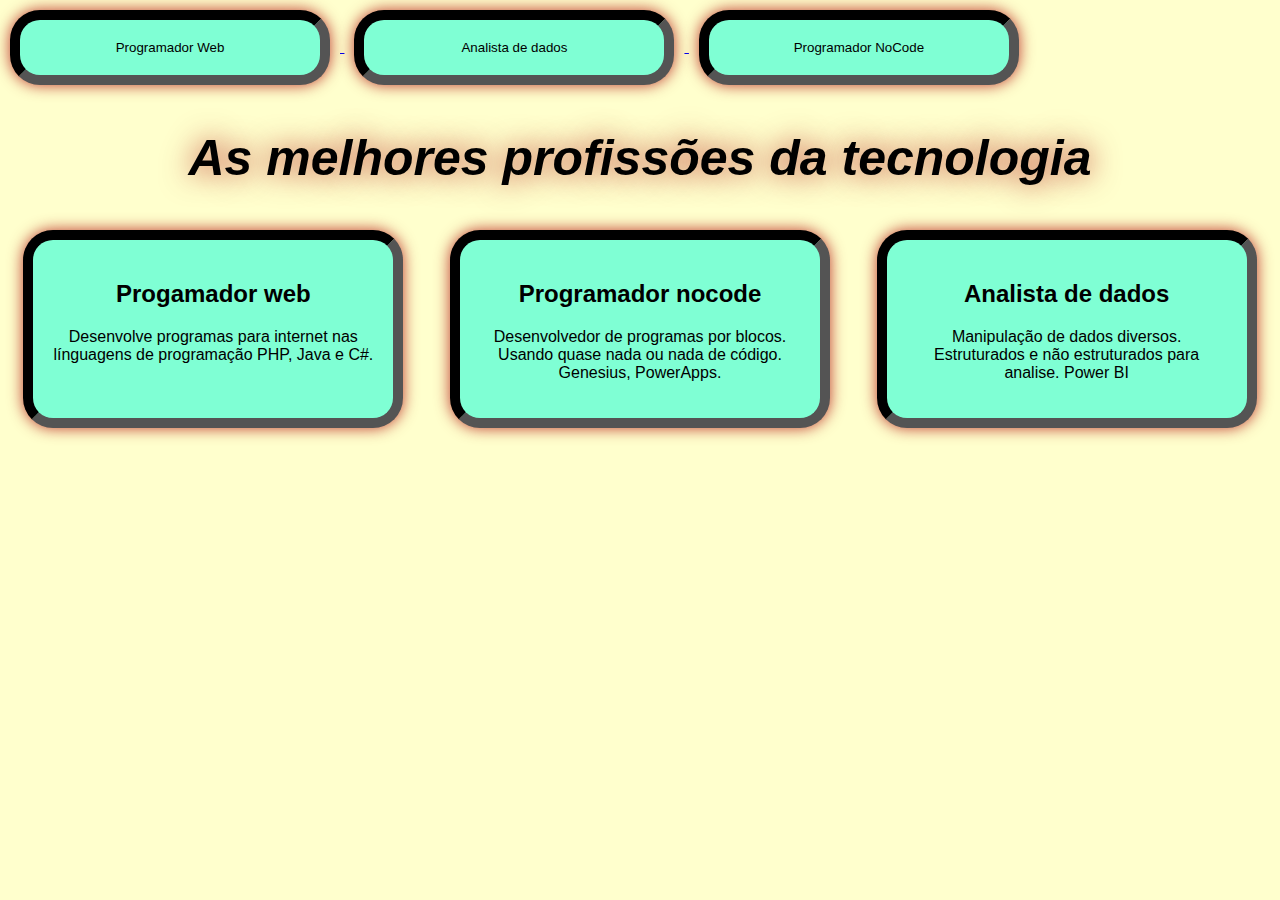
==== index.html @ a33a14f8 "Aula5" ====
<!DOCTYPE html>
<html lang="pr-br">
<head>
    <meta charset="UTF-8">
    <meta http-equiv="X-UA-Compatible" content="IE=edge">
    <meta name="viewport" content="width=device-width, initial-scale=1.0">
    <link rel="stylesheet" href="css/style.css">
    <a href="programadorweb.html">
        <button class="botao">
            Programador Web
        </button>
    </a>
    <a href="analistadedados.html">
        <button class="botao">
            Analista de dados
        </button>
    </a>
    <a href="programadornocode.html">
        <button class="botao">
            Programador NoCode
        </button>
    </a>
    <title>Profissões de TI</title>
</head>
<body>
    <header>
        <h1> As melhores profissões da tecnologia</h1>
    </header> 
    <main>
        <div class="container">
        <div class="profissoes">
            <h2>Progamador web</h2>
            <p>Desenvolve programas para internet nas línguagens de programação PHP, Java e C#.</p>
        </div>
        <div class="profissoes">
            <h2>Programador nocode</h2>
            <p>Desenvolvedor de programas por blocos. Usando quase nada ou nada de código. Genesius, PowerApps.</p>
        </div>
        <div class="profissoes">
            <h2>Analista de dados</h2>
            <p>Manipulação de dados diversos. Estruturados e não estruturados para analise. Power BI </p>
        </div>
        </div>
    </main>


    <footer>

    </footer>
</body>
</html>
---- css/style.css ----
body {
    background-color: rgb(255, 255, 205);
    font-family: Arial, Helvetica, sans-serif;
    margin: 0;
    padding: 0;
    
}

h1 {
    text-align: center;
    font-style: italic;
    text-shadow: 0px 0px 30px rgba(173, 2, 2, 0.788);
    font-size: 50px;
}

.container {
    display: flex;
    flex-wrap: wrap;
    justify-content: space-around;
    margin-top: 20px;
}

.profissoes {
    text-align: center;
    background-color: aquamarine;
    border: 10px inset black;
    margin: 10px;
    width: 25%;
    border-radius: 30px;
    padding: 20px;
    box-shadow: 0px 0px 15px rgba(173, 2, 2, 0.788);
}

.botao{
    text-align: center;
    background-color: aquamarine;
    border: 10px inset black;
    margin: 10px;
    width: 25%;
    border-radius: 30px;
    padding: 20px;
    box-shadow: 0px 0px 15px rgba(173, 2, 2, 0.788);
}
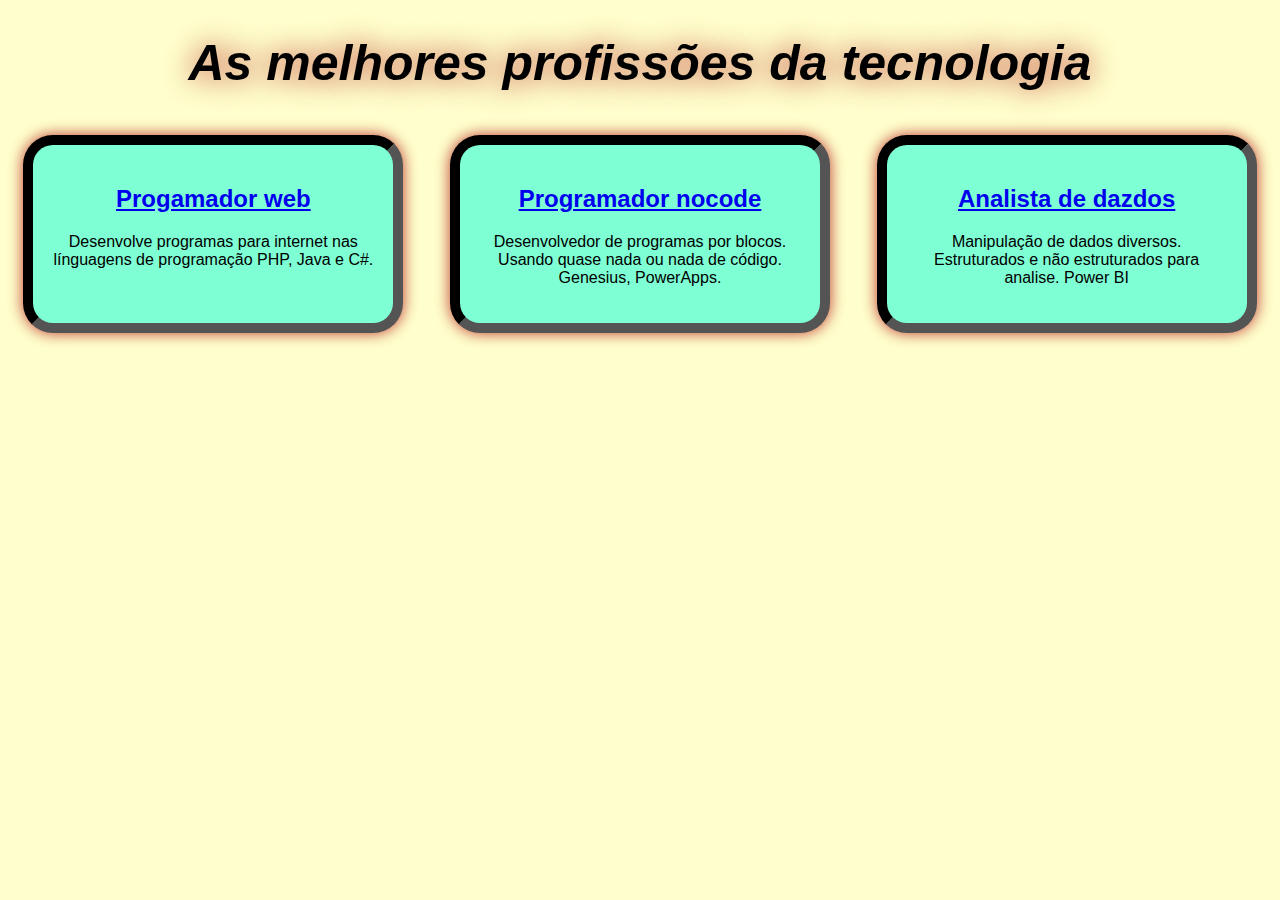
==== commit e2a7b50f: "Update index.html" ====
--- a/index.html
+++ b/index.html
@@ -5,21 +5,6 @@
     <meta http-equiv="X-UA-Compatible" content="IE=edge">
     <meta name="viewport" content="width=device-width, initial-scale=1.0">
     <link rel="stylesheet" href="css/style.css">
-    <a href="programadorweb.html">
-        <button class="botao">
-            Programador Web
-        </button>
-    </a>
-    <a href="analistadedados.html">
-        <button class="botao">
-            Analista de dados
-        </button>
-    </a>
-    <a href="programadornocode.html">
-        <button class="botao">
-            Programador NoCode
-        </button>
-    </a>
     <title>Profissões de TI</title>
 </head>
 <body>
@@ -29,15 +14,15 @@
     <main>
         <div class="container">
         <div class="profissoes">
-            <h2>Progamador web</h2>
+            <a href="programadorweb.html"><h2>Progamador web</h2></a>
             <p>Desenvolve programas para internet nas línguagens de programação PHP, Java e C#.</p>
         </div>
         <div class="profissoes">
-            <h2>Programador nocode</h2>
+            <a href="programadornocode.html"><h2>Programador nocode</h2></a>
             <p>Desenvolvedor de programas por blocos. Usando quase nada ou nada de código. Genesius, PowerApps.</p>
         </div>
         <div class="profissoes">
-            <h2>Analista de dados</h2>
+            <a href="analistadedados.html"><h2>Analista de dazdos</h2></a>
             <p>Manipulação de dados diversos. Estruturados e não estruturados para analise. Power BI </p>
         </div>
         </div>
